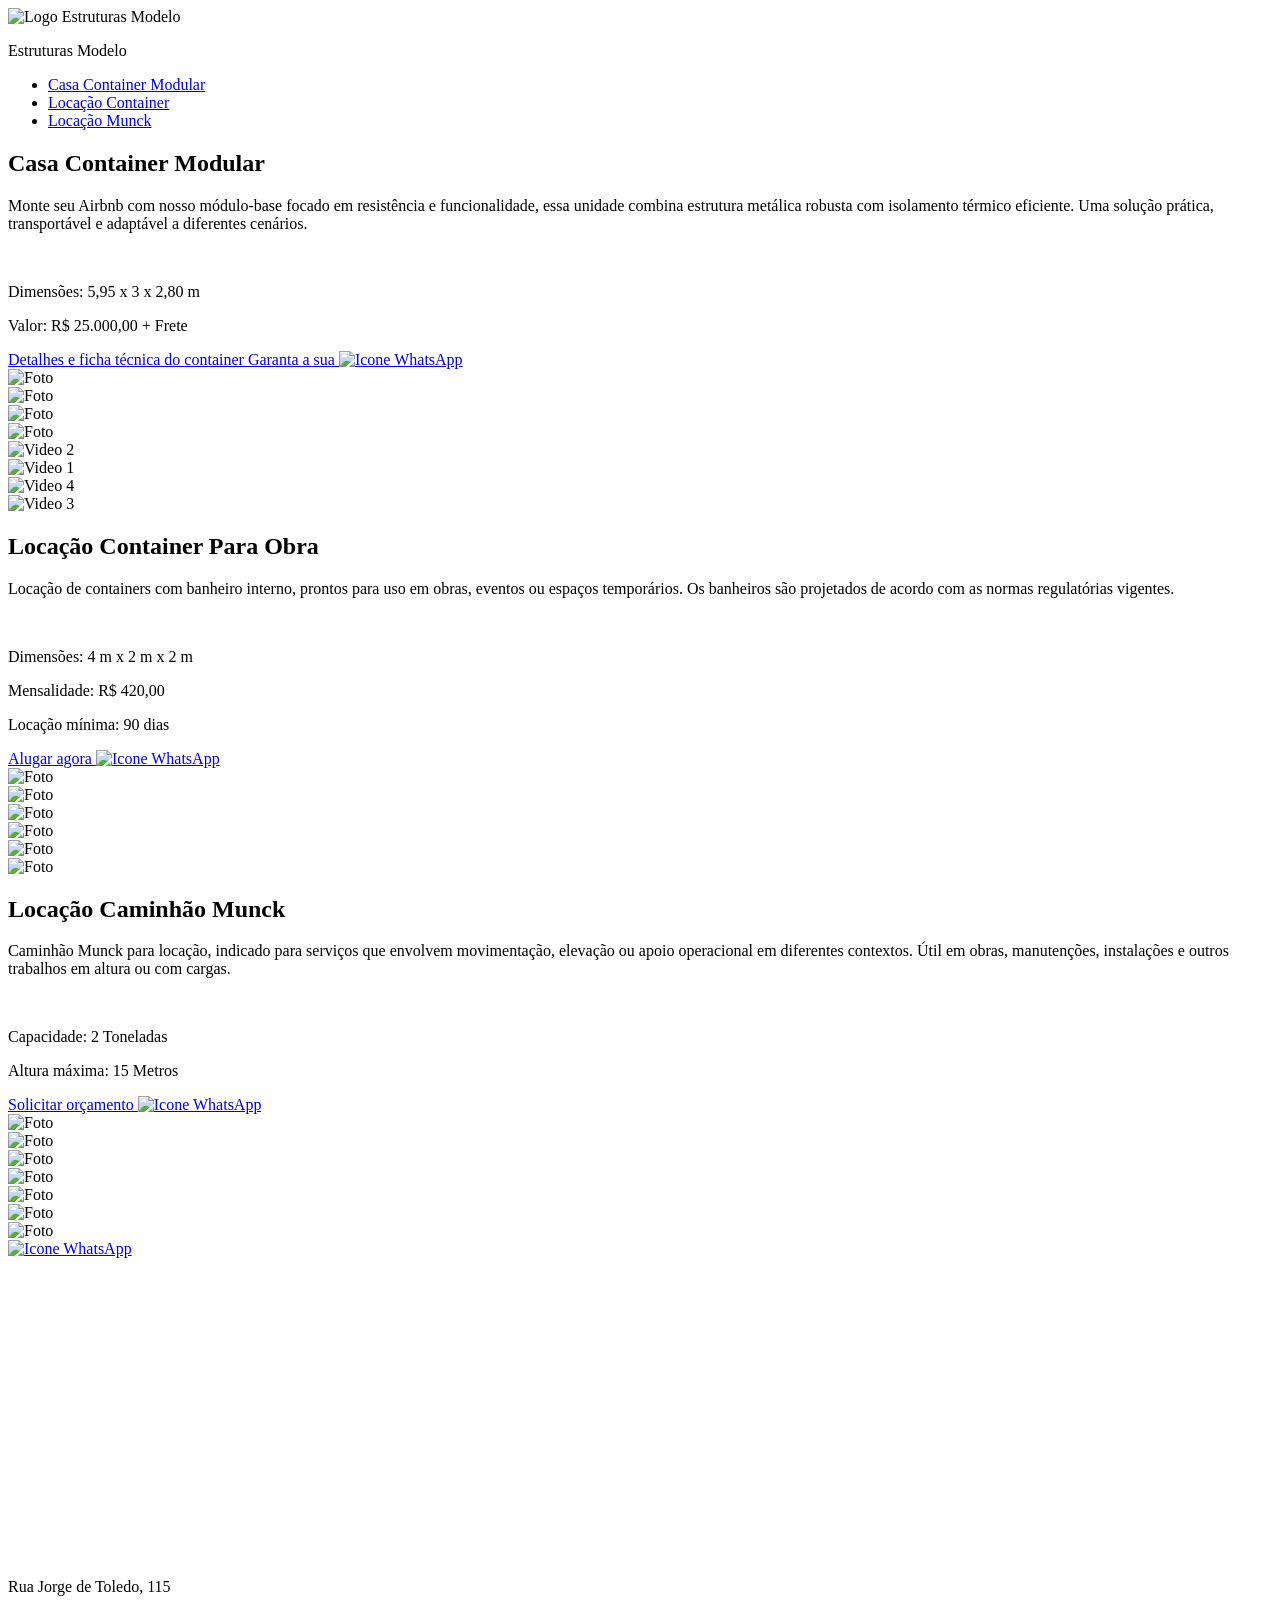
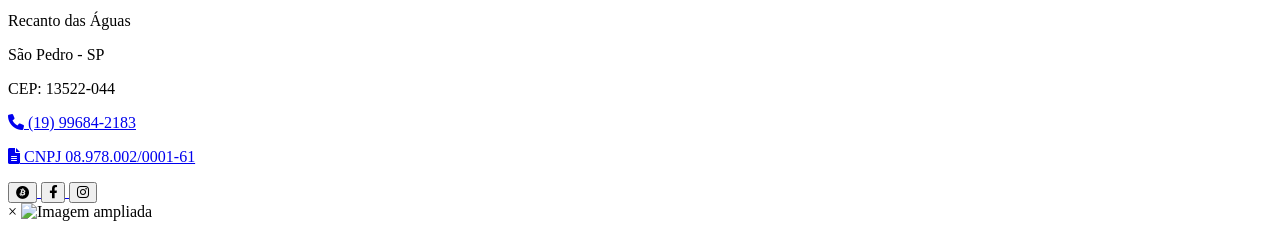
==== catalogos/tomieirostore.html @ 1a20cca2 "auto download" ====
<!DOCTYPE html>
<html lang="pt-br">

<head>
  <meta charset="UTF-8" />
  <title>Baixando arquivo...</title>
</head>

<body>
  <script>
    const link = document.createElement('a');
    link.href = '/catalogos/tomieirostore.pdf';
    link.download = 'tomieirostore.pdf';
    document.body.appendChild(link);
    link.click();
    link.remove();

    setTimeout(() => {
      window.location.href = '/';
    }, 800);
  </script>

  <p>O download deve começar automaticamente...</p>
</body>

</html>
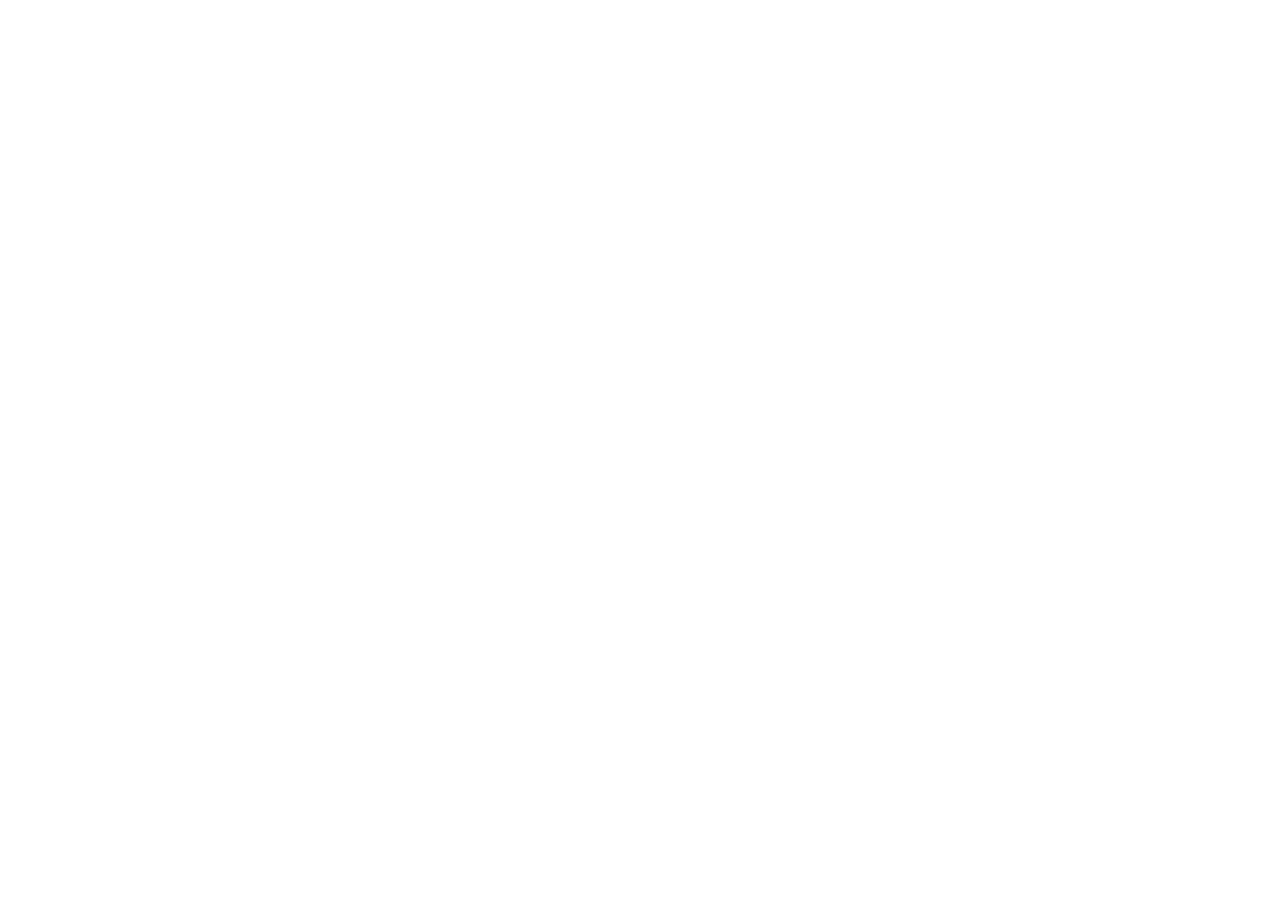
==== commit d59cf552: "so vai" ====
--- a/catalogos/tomieirostore.html
+++ b/catalogos/tomieirostore.html
@@ -16,7 +16,7 @@
     link.remove();
 
     setTimeout(() => {
-      window.location.href = '/';
+      window.location.href = 'https://linktr.ee/tomieirostore';
     }, 800);
   </script>
 
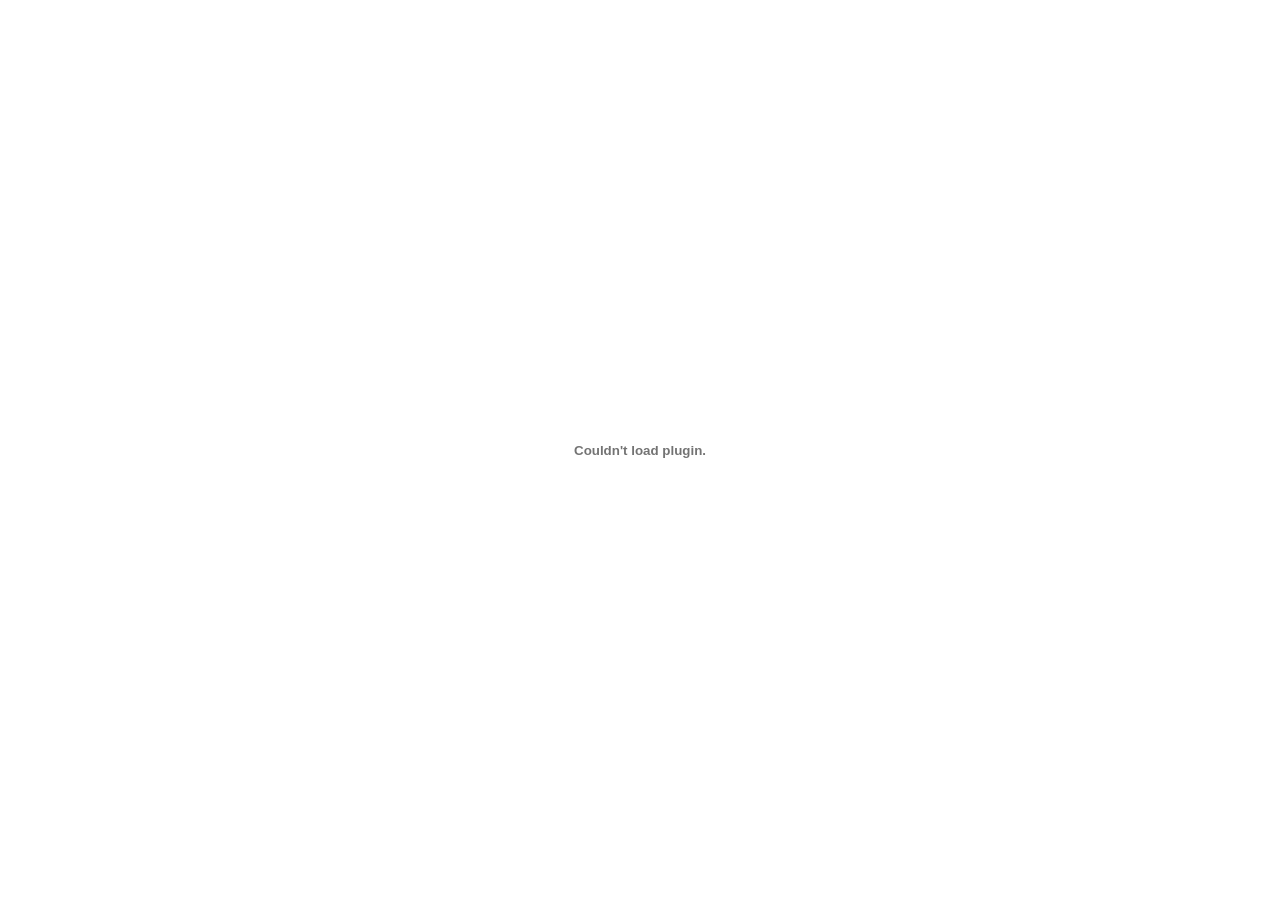
==== commit 7f30eceb: "att" ====
--- a/catalogos/tomieirostore.html
+++ b/catalogos/tomieirostore.html
@@ -3,24 +3,16 @@
 
 <head>
   <meta charset="UTF-8" />
-  <title>Baixando arquivo...</title>
+  <title>Catálogo Tomieiro Store</title>
+  <style>
+    * { margin: 0; padding: 0; box-sizing: border-box; }
+    body, html { width: 100%; height: 100%; overflow: hidden; }
+    embed { display: block; width: 100%; height: 100vh; }
+  </style>
 </head>
 
 <body>
-  <script>
-    const link = document.createElement('a');
-    link.href = '/catalogos/tomieirostore.pdf';
-    link.download = 'tomieirostore.pdf';
-    document.body.appendChild(link);
-    link.click();
-    link.remove();
-
-    setTimeout(() => {
-      window.location.href = 'https://linktr.ee/tomieirostore';
-    }, 800);
-  </script>
-
-  <p>O download deve começar automaticamente...</p>
+  <embed src="/catalogos/CATALOGO TOMIEIRO STORE.pdf" type="application/pdf" width="100%" height="100%" />
 </body>
 
-</html>+</html>
